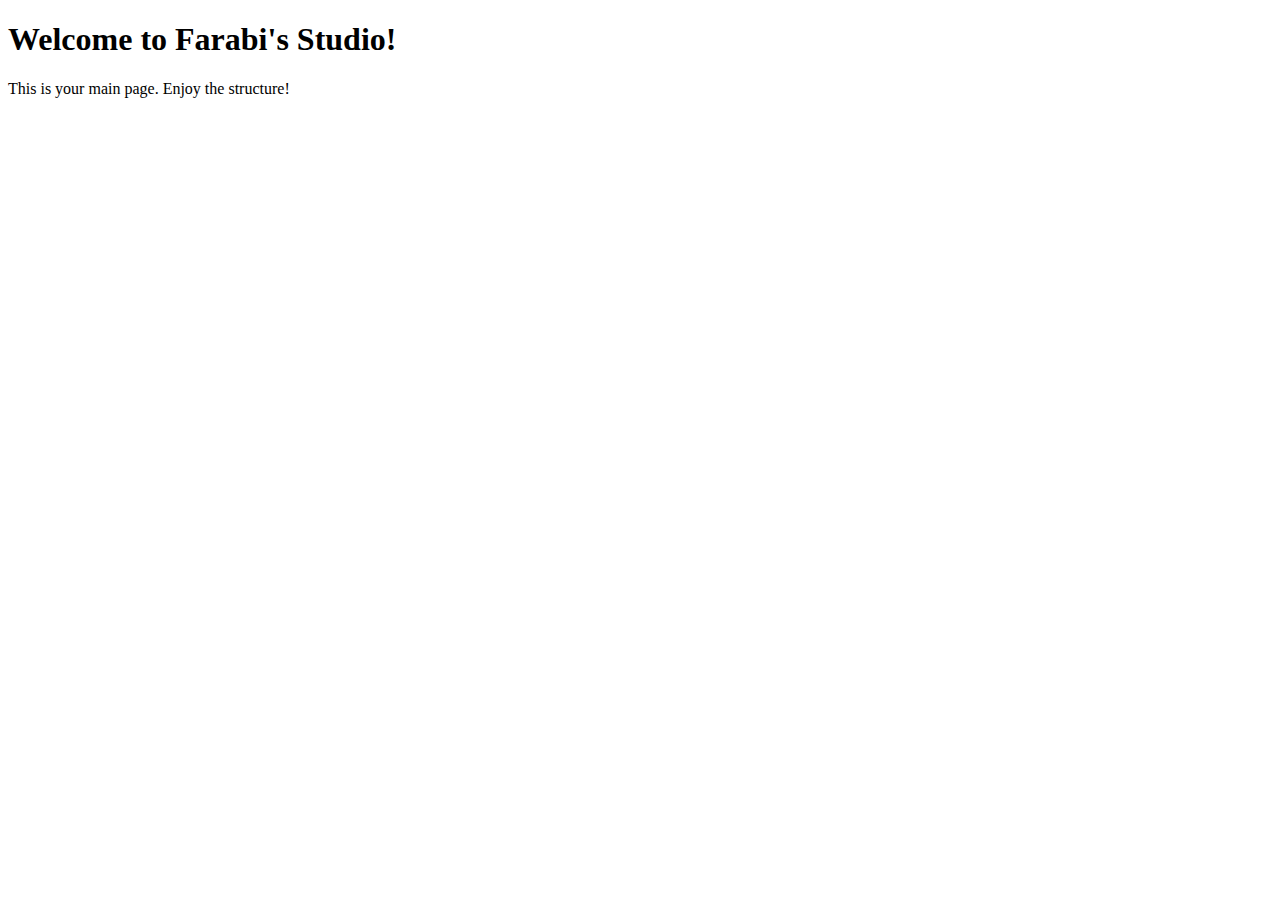
==== index.html @ 66db7740 "Create index.html" ====
<!DOCTYPE html>
<html lang="en">
<head>
    <meta charset="UTF-8">
    <meta name="viewport" content="width=device-width, initial-scale=1.0">
    <title>Farabi's Studio</title>
    <link rel="stylesheet" href="styles.css">
</head>
<body>
    <!-- Placeholder for header -->
    <div id="header-placeholder"></div>

    <!-- Main content of index page -->
    <main>
        <h1>Welcome to Farabi's Studio!</h1>
        <p>This is your main page. Enjoy the structure!</p>
    </main>

    <!-- Placeholder for footer -->
    <div id="footer-placeholder"></div>

    <!-- Link to JavaScript -->
    <script src="script.js"></script>
</body>
</html>
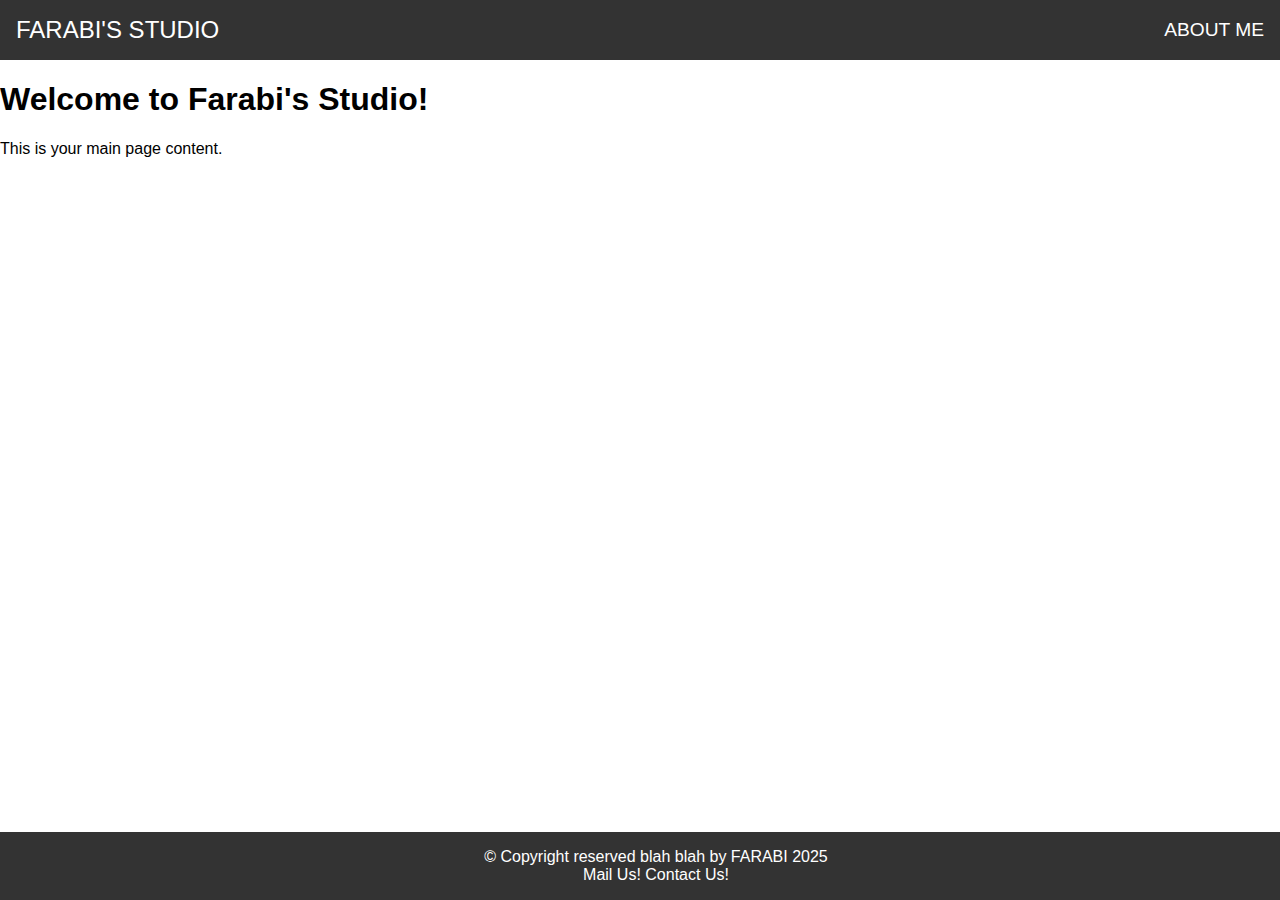
==== commit 881cce80: "Update index.html" ====
--- a/index.html
+++ b/index.html
@@ -7,19 +7,35 @@
     <link rel="stylesheet" href="styles.css">
 </head>
 <body>
-    <!-- Placeholder for header -->
-    <div id="header-placeholder"></div>
+    <!-- Navigation Bar -->
+    <header>
+        <div class="logo">
+            <a href="https://studio.farabi.me" class="logo-link">FARABI'S STUDIO</a>
+        </div>
+        <nav>
+            <ul>
+                <li><a href="https://about.farabi.me/" class="about-link">ABOUT ME</a></li>
+            </ul>
+        </nav>
+    </header>
 
-    <!-- Main content of index page -->
+    <!-- Main Content (Page-specific content goes here) -->
     <main>
         <h1>Welcome to Farabi's Studio!</h1>
-        <p>This is your main page. Enjoy the structure!</p>
+        <p>This is your main page content.</p>
     </main>
 
-    <!-- Placeholder for footer -->
-    <div id="footer-placeholder"></div>
+    <!-- Footer -->
+    <footer>
+        <div class="footer-left">
+            <span>&#169; Copyright reserved blah blah by FARABI 2025</span>
+        </div>
+        <div class="footer-right">
+            <a href="mailto:farabiehan4@gmail.com" class="email-link">Mail Us!</a>
+            <a href="https://about.farabi.me" class="contact-link">Contact Us!</a>
+        </div>
+    </footer>
 
-    <!-- Link to JavaScript -->
     <script src="script.js"></script>
 </body>
 </html>
--- a/styles.css
+++ b/styles.css
@@ -0,0 +1,52 @@
+body {
+    font-family: Arial, sans-serif;
+    margin: 0;
+    padding: 0;
+}
+
+header {
+    background-color: #333;
+    color: white;
+    padding: 1rem;
+    display: flex;
+    justify-content: space-between;
+    align-items: center;
+}
+
+header .logo a {
+    color: white;
+    font-size: 1.5rem;
+    text-decoration: none;
+}
+
+nav ul {
+    list-style-type: none;
+    margin: 0;
+    padding: 0;
+    display: flex;
+}
+
+nav ul li {
+    margin-left: 20px;
+}
+
+nav ul li a {
+    color: white;
+    text-decoration: none;
+    font-size: 1.2rem;
+}
+
+footer {
+    background-color: #333;
+    color: white;
+    text-align: center;
+    padding: 1rem;
+    position: fixed;
+    width: 100%;
+    bottom: 0;
+}
+
+footer a {
+    color: white;
+    text-decoration: none;
+}
